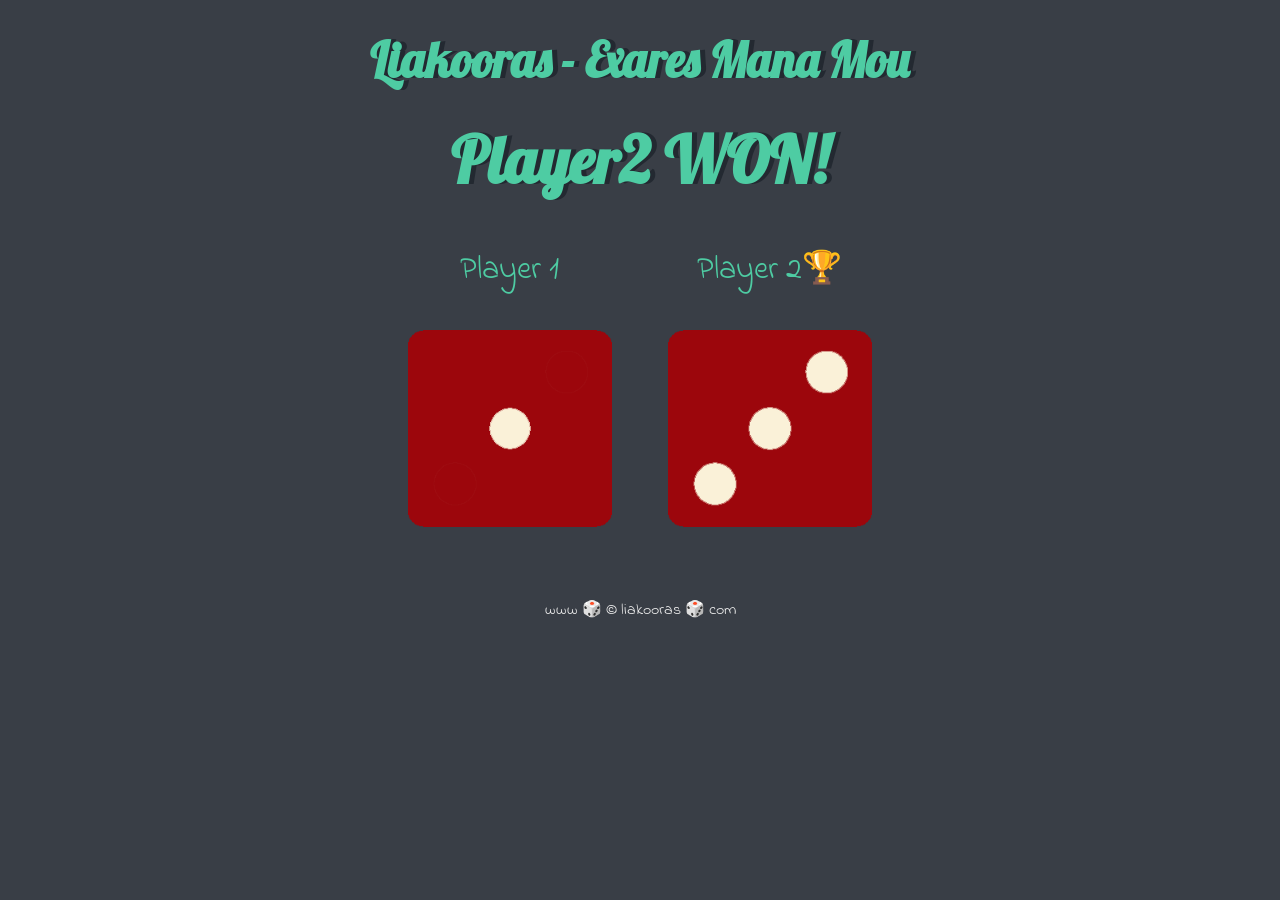
==== index.html @ cf933bc3 "renamed" ====
<!DOCTYPE html>
<html lang="en" dir="ltr">
  <head>
    <meta charset="utf-8" />
    <title>Dicee</title>
    <link rel="stylesheet" href="styles.css" />
    <link
      href="https://fonts.googleapis.com/css?family=Indie+Flower|Lobster"
      rel="stylesheet"
    />
  </head>
  <body>
    <div class="container">
      <h1>Liakooras - Exares Mana Mou</h1>
      <h2>Refresh Me</h2>

      <div class="dice">
        <p>Player 1</p>
        <img class="img1" src="" />
      </div>

      <div class="dice">
        <p>Player 2</p>
        <img class="img2" src="images/dice6.png" />
      </div>
    </div>
    <script src="index.js" charset="utf-8"></script>
  </body>
  <footer>www 🎲 &copy; liakooras 🎲 com</footer>
</html>
---- styles.css ----
.container {
  width: 70%;
  margin: auto;
  text-align: center;
}

.dice {
  text-align: center;
  display: inline-block;

}

body {
  background-color: #393E46;
}

h1 {
  margin: 30px;
  font-family: 'Lobster', cursive;
  text-shadow: 5px 0 #232931;
  font-size: 3rem;
  color: #4ECCA3;
}
h2{
  margin: 15px;
  font-family:'Lobster','Courier New', Courier, monospace;
  text-shadow: 5px 0 #232931;
  font-size: 4rem;
  color:#4ECCA3
}

p {
  font-size: 2rem;
  color: #4ECCA3;
  font-family: 'Indie Flower', cursive;
}

img {
  width: 80%;
}

footer {
  margin-top: 5%;
  color: #EEEEEE;
  text-align: center;
  font-family: 'Indie Flower', cursive;

}
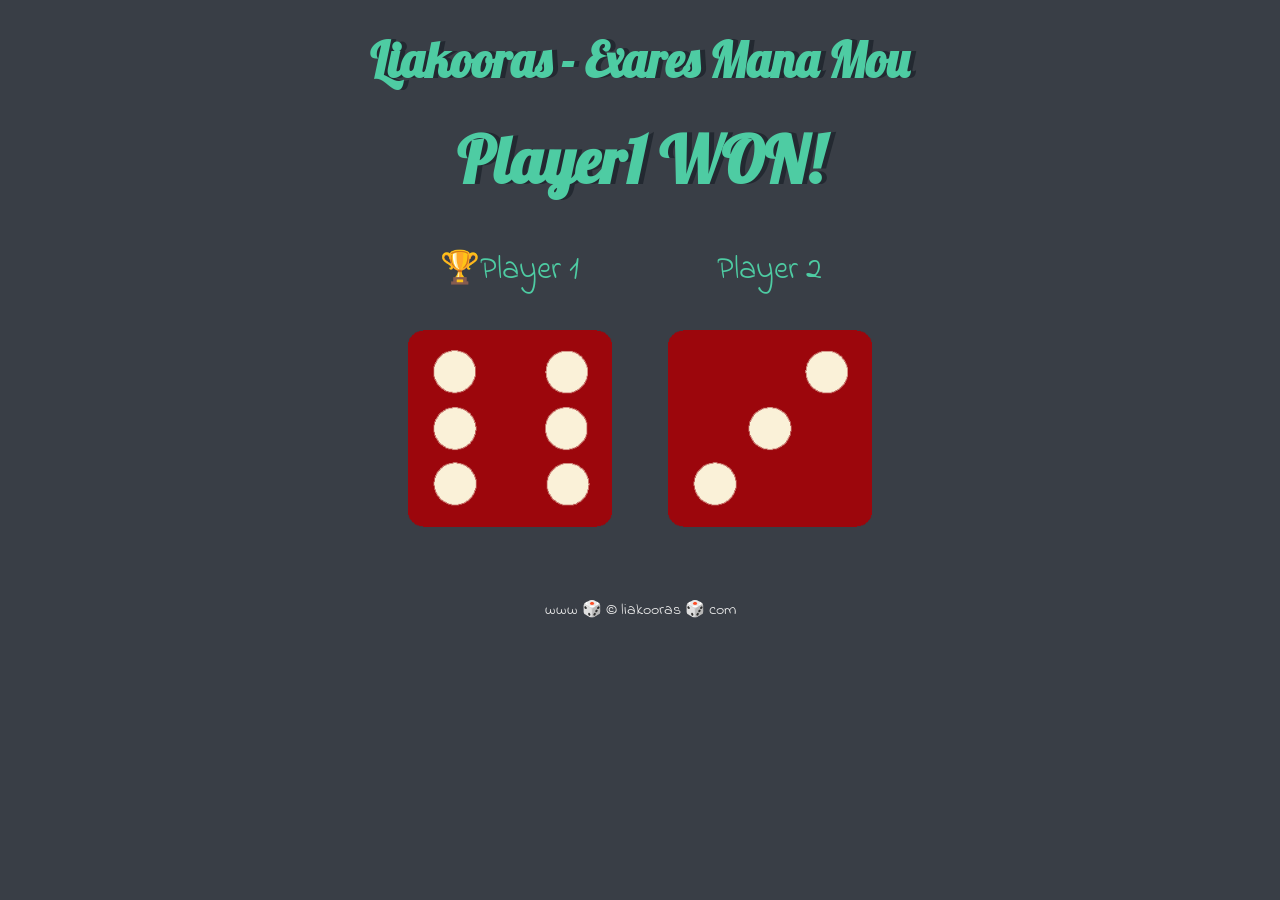
==== commit aa573314: "note" ====
--- a/index.html
+++ b/index.html
@@ -1,7 +1,7 @@
 <!DOCTYPE html>
 <html lang="en" dir="ltr">
   <head>
-    <meta charset="utf-8" />
+    <meta charset="utf-8" /> <!-- check -->
     <title>Dicee</title>
     <link rel="stylesheet" href="styles.css" />
     <link
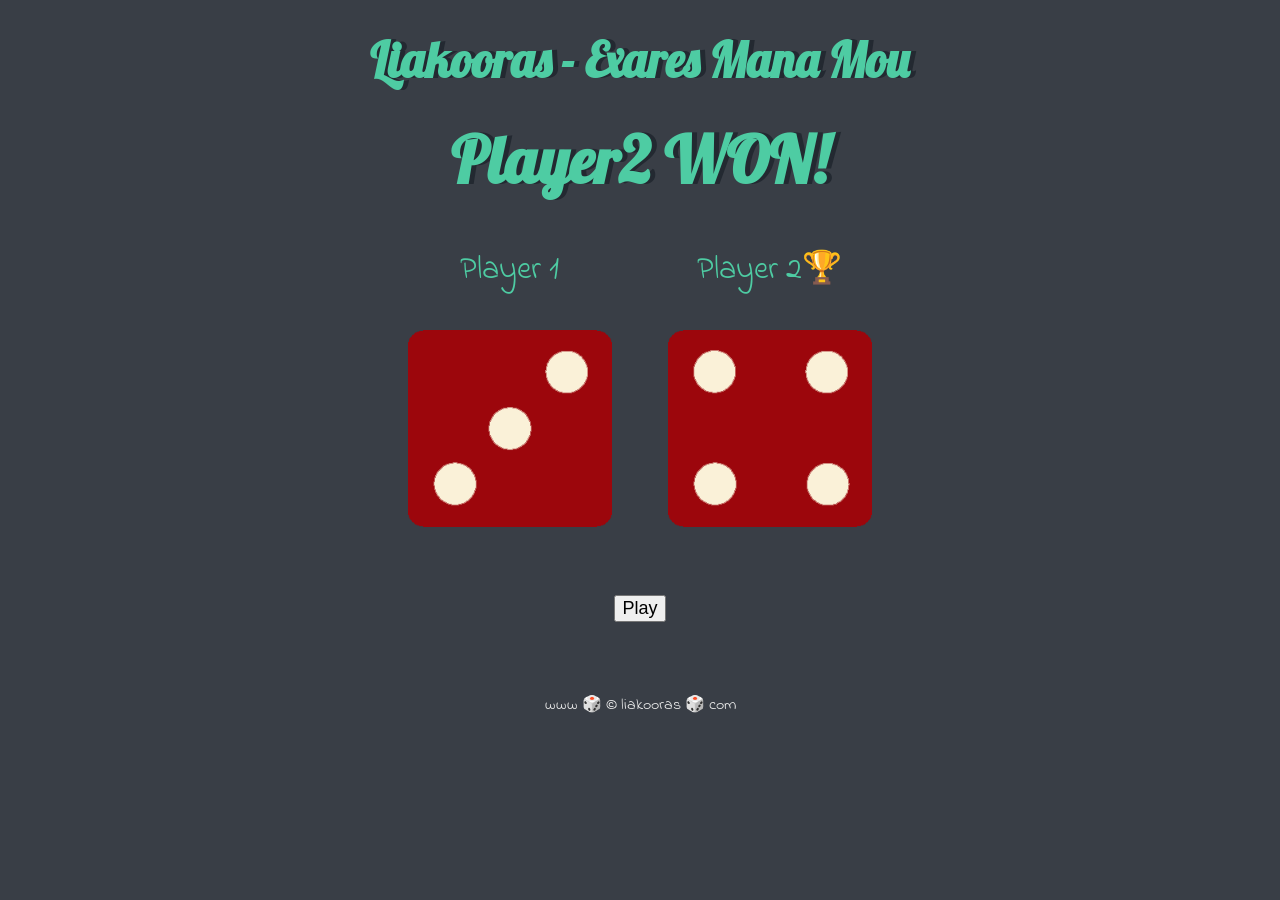
==== commit 1828f481: "added a button" ====
--- a/index.html
+++ b/index.html
@@ -23,6 +23,8 @@
         <p>Player 2</p>
         <img class="img2" src="images/dice6.png" />
       </div>
+
+      <h2><button>Play</button></h2>
     </div>
     <script src="index.js" charset="utf-8"></script>
   </body>
--- a/styles.css
+++ b/styles.css
@@ -8,6 +8,10 @@
   text-align: center;
   display: inline-block;
 
+}
+
+button{
+  font-size: large;
 }
 
 body {
@@ -29,6 +33,11 @@
   color:#4ECCA3
 }
 
+button{
+  size: 30%;
+  cursor: pointer;
+}
+
 p {
   font-size: 2rem;
   color: #4ECCA3;
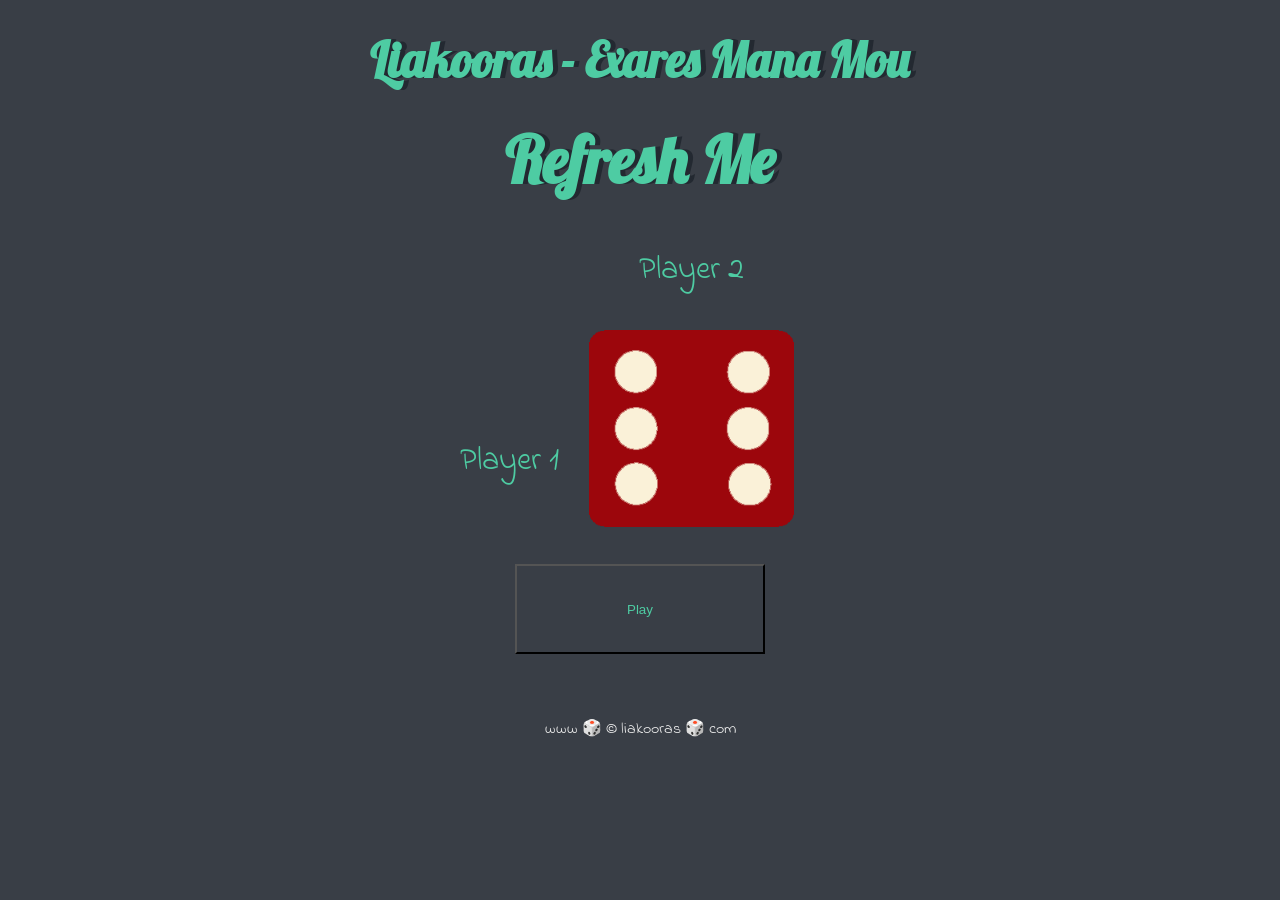
==== commit 04aa330f: "pure functions , button added & eventListener to re-render the page" ====
--- a/index.html
+++ b/index.html
@@ -1,7 +1,8 @@
-<!DOCTYPE html>
+<!doctype html>
 <html lang="en" dir="ltr">
   <head>
-    <meta charset="utf-8" /> <!-- check -->
+    <meta charset="utf-8" />
+    <!-- check -->
     <title>Dicee</title>
     <link rel="stylesheet" href="styles.css" />
     <link
@@ -24,7 +25,7 @@
         <img class="img2" src="images/dice6.png" />
       </div>
 
-      <h2><button>Play</button></h2>
+      <h2><button id="btn">Play</button></h2>
     </div>
     <script src="index.js" charset="utf-8"></script>
   </body>
--- a/styles.css
+++ b/styles.css
@@ -7,41 +7,48 @@
 .dice {
   text-align: center;
   display: inline-block;
-
 }
 
-button{
-  font-size: large;
+#btn {
+  width: 250px;
+  height: 10vh;
+  background-color: #393e46;
+  color: #4ecca3;
+}
+
+#btn:hover {
+  color: #393e46;
+  background-color: #4ecca3;
 }
 
 body {
-  background-color: #393E46;
+  background-color: #393e46;
 }
 
 h1 {
   margin: 30px;
-  font-family: 'Lobster', cursive;
+  font-family: "Lobster", cursive;
   text-shadow: 5px 0 #232931;
   font-size: 3rem;
-  color: #4ECCA3;
+  color: #4ecca3;
 }
-h2{
+h2 {
   margin: 15px;
-  font-family:'Lobster','Courier New', Courier, monospace;
+  font-family: "Lobster", "Courier New", Courier, monospace;
   text-shadow: 5px 0 #232931;
   font-size: 4rem;
-  color:#4ECCA3
+  color: #4ecca3;
 }
 
-button{
+button {
   size: 30%;
   cursor: pointer;
 }
 
 p {
   font-size: 2rem;
-  color: #4ECCA3;
-  font-family: 'Indie Flower', cursive;
+  color: #4ecca3;
+  font-family: "Indie Flower", cursive;
 }
 
 img {
@@ -50,8 +57,7 @@
 
 footer {
   margin-top: 5%;
-  color: #EEEEEE;
+  color: #eeeeee;
   text-align: center;
-  font-family: 'Indie Flower', cursive;
-
+  font-family: "Indie Flower", cursive;
 }
